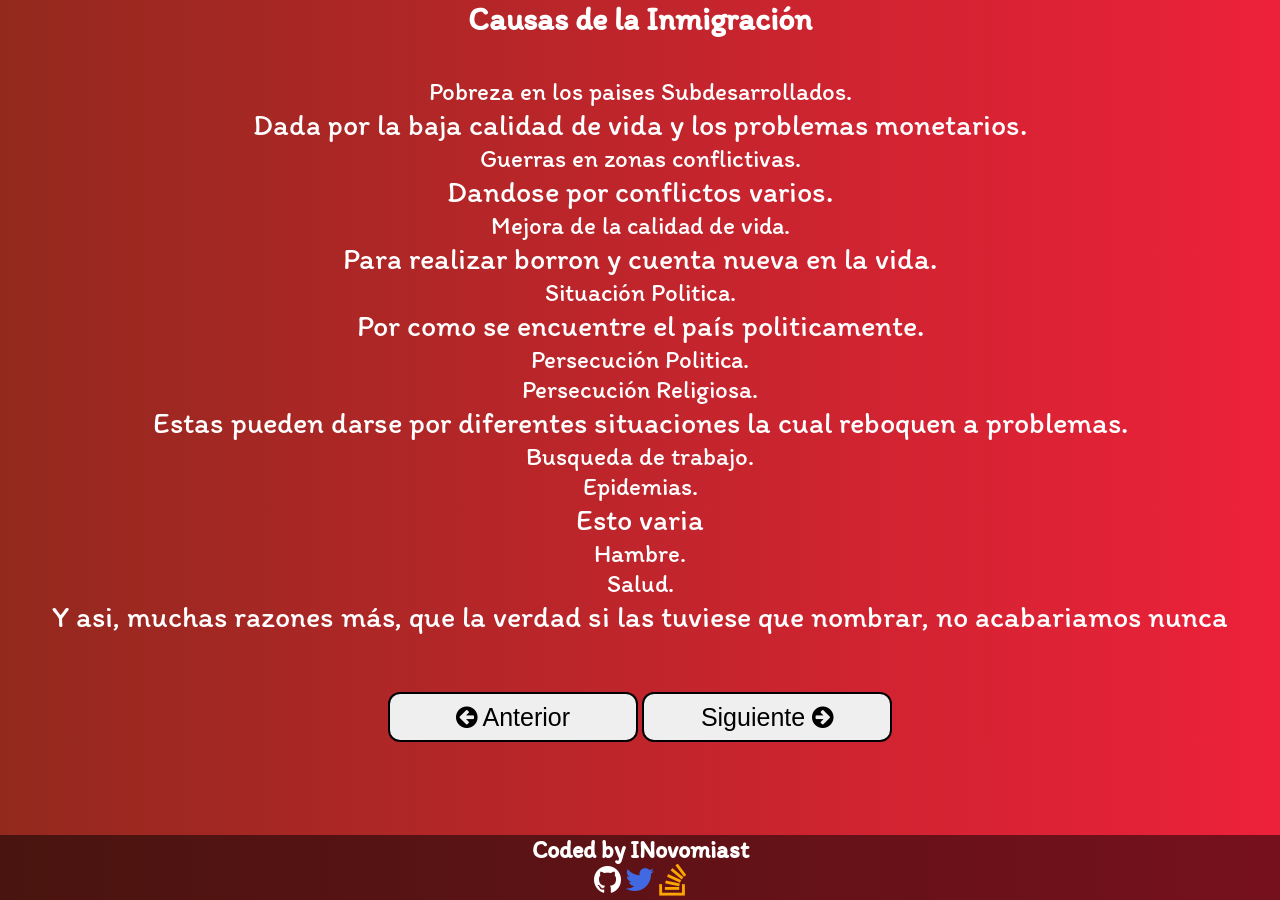
==== causas.html @ 5df21096 "Rename cusas.html to causas.html" ====
<!DOCTYPE html>
<html lang="en">
<head>
    <meta charset="UTF-8">
    <meta http-equiv="X-UA-Compatible" content="IE=edge">
    <meta name="viewport" content="width=device-width, initial-scale=1.0">
    <title>La realidad sobre la Inmigración </title>
    <link rel="stylesheet" href="./characters.css">
    <link rel="stylesheet" href="https://cdnjs.cloudflare.com/ajax/libs/font-awesome/4.7.0/css/font-awesome.min.css">


</head>
<body>
    <center>
        <h1>Causas de la Inmigración</h1>
        <br>
        <br>
        <ul>
            <li>Pobreza en los paises Subdesarrollados.</li>
            <p>Dada por la baja calidad de vida y los problemas monetarios.</p>
            <li>Guerras en zonas conflictivas.</li>
            <p>Dandose por conflictos varios.</p>
            <li>Mejora de la calidad de vida.</li>
            <p>Para realizar borron y cuenta nueva en la vida.</p>
            <li>Situación Politica.</li>
            <p>Por como se encuentre el país politicamente.</p>
            <li>Persecución Politica.</li>
            <li>Persecución Religiosa.</li>
            <p>Estas pueden darse por diferentes situaciones la cual reboquen a problemas.</p>
            <li>Busqueda de trabajo.</li>
            <li>Epidemias.</li>
            <p>Esto varia</p>
            <li>Hambre.</li>
            <li>Salud.</li>
        </ul>
        <p>
            Y asi, muchas razones más, que la verdad si las tuviese que nombrar, no acabariamos nunca
        </p>
    </center>
    <br>
    <br>
    <br>
<center>
    <a href="./realidad.html"><button class="bck_btn"><p class="fa fa-arrow-circle-left"></p> Anterior</button></a>
    <a href="./analisis.html"><button class="nxt_btn">Siguiente <p class="fa fa-arrow-circle-right"></p></button></a>

</center>
<footer>
<center>
    <h2>Coded by INovomiast</h2>
    <div class="social_media">
        <a href="https://github.com/Ivan-Novomiast" class="fa fa-github fa-2x"></a>
        <a href="https://twitter.com/INovomiast" class="fa fa-twitter fa-2x"></a>
        <a href="https://stackoverflow.com/users/15592900/ivand1m4" class="fa fa-stack-overflow fa-2x" fa-2x"></a>
    </div>
</center>
</footer>
</body>
</html>
---- characters.css ----
@import url('https://fonts.googleapis.com/css2?family=Itim&display=swap');

*{
    padding: 0;
    margin: 0;
}

html, body{
    font-family: 'Itim', cursive;
    color:white;
    margin: 0;
    background: #ED213A;  /* fallback for old browsers */
    background: -webkit-linear-gradient(to right, #93291E, #ED213A);  /* Chrome 10-25, Safari 5.1-6 */
    background: linear-gradient(to right, #93291E, #ED213A); /* W3C, IE 10+/ Edge, Firefox 16+, Chrome 26+, Opera 12+, Safari 7+ */
    overflow: auto;
}

li{
    font-size: 25px;
}

.char_table{
    text-align: center;
}

p{
    font-size: 30px;
}

table, th, td {
    border: 1px solid white;
    border-collapse: collapse;
    font-size: 25px;
    font-family: 'Itim', cursive;
  }
th, td {
    padding: 15px;
    color: white;
}

a{
    text-decoration: underline;
    color: royalblue;
    cursor:pointer;
}

.char_desc_box{
    background-color: white;
    border: black solid 2px;
    border-radius: 12px;
    width: 800px;
    text-align: center;
    height: 550px;
    font-family: 'Itim', cursive;
}

.close_window{
    bottom:0;
    position: absolute;
    margin-left: -82px;
    margin-bottom: 10px;
    border-radius: 12px;
    width: 20%;
    height: 30px;
    background-color: royalblue;
    border-color: black;
    border: solid black;
    color: white;
    font-size: 15px;
}

.char_desc{
    margin-top: 30px;
    margin-left: -350px;
    font-size: 20px;
    font-family: 'Itim', cursive;
}

.char_img{
    margin-right: -400px;
    height: 170px;
}

footer{
    background-color: rgb(0, 0, 0, 0.5);
    color: white;
    font-family: 'Itim', cursive;
    bottom: 0;
    position: absolute;
    width: 100%;
}

.fa-github{
    color: white;
    overflow: hidden;
    text-decoration: none;
    font-size: 40px;
    text-align: right;
}

.fa-twitter{
    overflow: hidden;
    text-align: right;
    text-decoration: none;
}

.fa-stack-overflow{
    color: orange;
    overflow: hidden;
    text-decoration: none;
}

.nxt_btn{
    width: 250px;
    height: 50px;
    font-size: 25px;
    border-radius: 12px;
    border: solid black 2px;
    transition: background-color 1s, color 1s, border-color 1s;
}

.nxt_btn:hover{
    color: white;
    background-color: hsl(212, 70%, 47%);
    border-color: rgb(0, 255, 0);
    animation-play-state: paused;
}

.nxt_btn p{
    animation: arrow_moving 1s linear infinite;
}

.nxt_btn p:hover{
    animation-play-state: paused;
}

.bck_btn{
    width: 250px;
    height: 50px;
    font-size: 25px;
    border-radius: 12px;
    border: solid black 2px;
    transition: background-color 1s, color 1s, border-color 1s;
}

.bck_btn:hover{
    color: white;
    background-color: rgb(36, 114, 204);
    border-color: rgb(0, 255, 0);
}

.bck_btn p{
    animation: arrow_moving_2 1s linear infinite;
}

@keyframes arrow_moving {
    from{
        transform: translateX(0px);
    }
    to{
        transform: translateX(25px);
    }
}

@keyframes arrow_moving_2 {
    from{
        transform: translateX(0px);
    }
    to{
        transform: translateX(-25px);
    }
}

img{
    height: 250px;
}
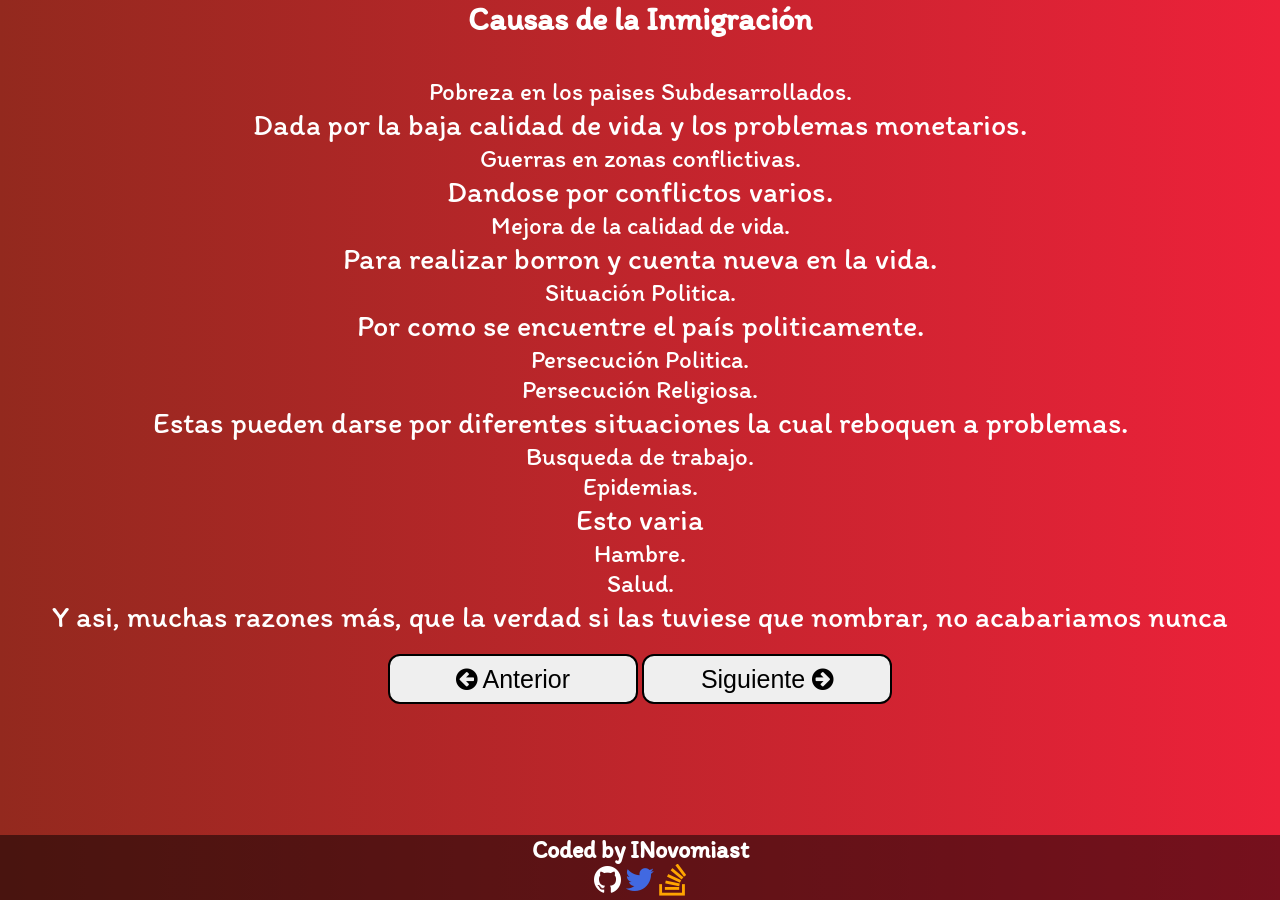
==== commit 05db3c5b: "Update causas.html" ====
--- a/causas.html
+++ b/causas.html
@@ -38,8 +38,6 @@
         </p>
     </center>
     <br>
-    <br>
-    <br>
 <center>
     <a href="./realidad.html"><button class="bck_btn"><p class="fa fa-arrow-circle-left"></p> Anterior</button></a>
     <a href="./analisis.html"><button class="nxt_btn">Siguiente <p class="fa fa-arrow-circle-right"></p></button></a>
